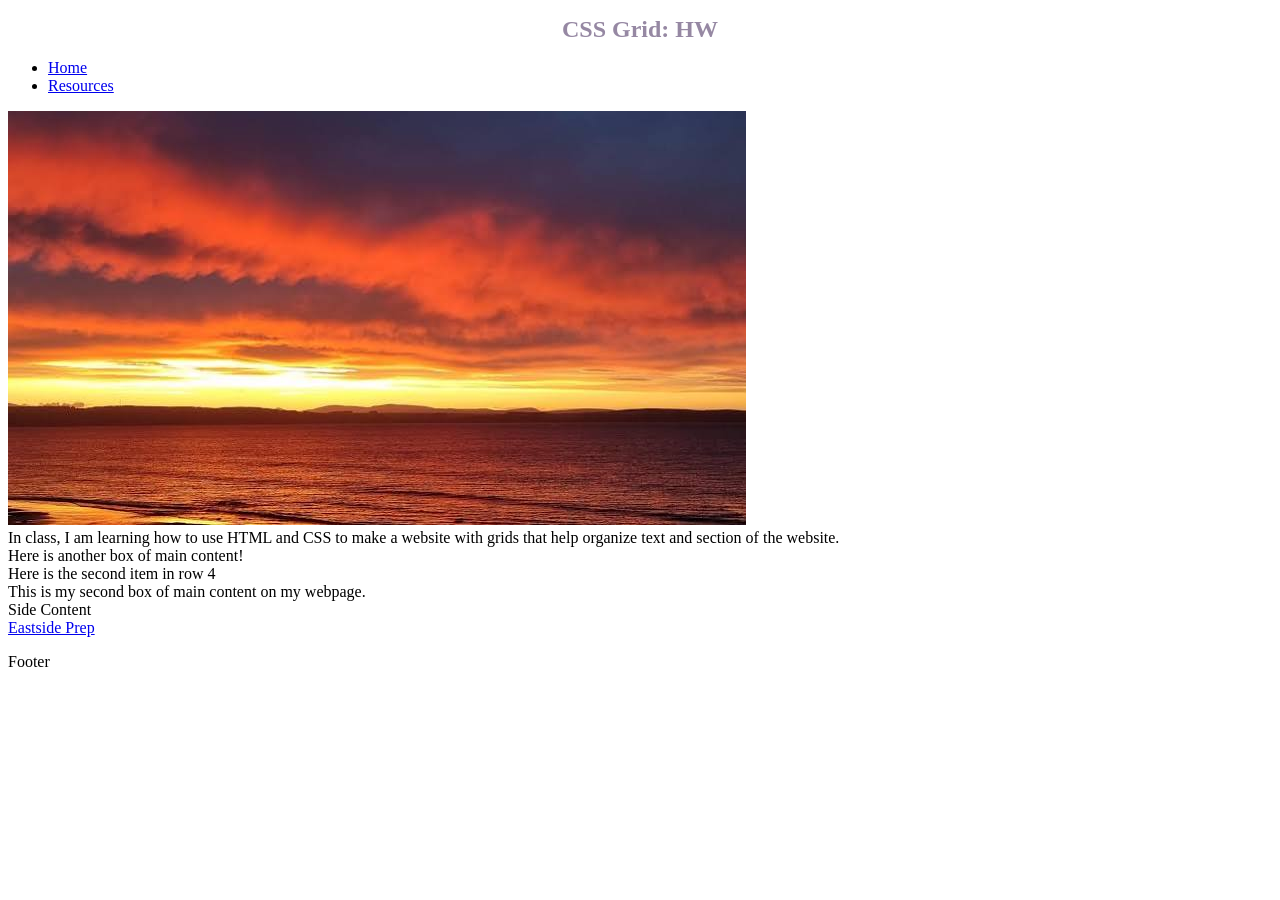
==== index.html @ 065203f9 "Grid update" ====
<!DOCTYPE html>
<html lang="en">
<head>
    <meta charset="UTF-8">
    <meta name="viewport" content="width=device-width, initial-scale=1.0">
    <title>CSS Grid</title>
    <link rel="stylesheet" href="css/style.css">
</head>
<body>
    <h1 style="text-align: center; color: rgb(150, 136, 163); font-size: x-large;"">CSS Grid: HW</h1>
    <nav>
        <ul>
            <li><a  class="active" href=index.html>Home</a></li>
            <li><a href=page.html>Resources</a></li>
        </ul>
    </nav>
    <html>

<div class="grid-container">
       
        <div class="grid-item main-img"><img style="text-align: center;" class="image1" src="images/sunset.jpg"></div>
        <div class="grid-item main1">In class, I am learning how to use HTML and CSS to make a website with grids that help organize text and section of the website. </div>
    <div class="grid-item main3">Here is another box of main content!</div> 
    <div class="grid-item main4">Here is the second item in row 4</div>
        <div class="grid-item main2">This is my second box of main content on my webpage.</div>
        <div class="grid-item sidecontent">Side Content<br/><a href="https://www.eastsideprep.org">Eastside Prep</a></div>
    </div>
<div class="footer">
  <p>Footer</p>
</div>
</html>
</body>
</html>
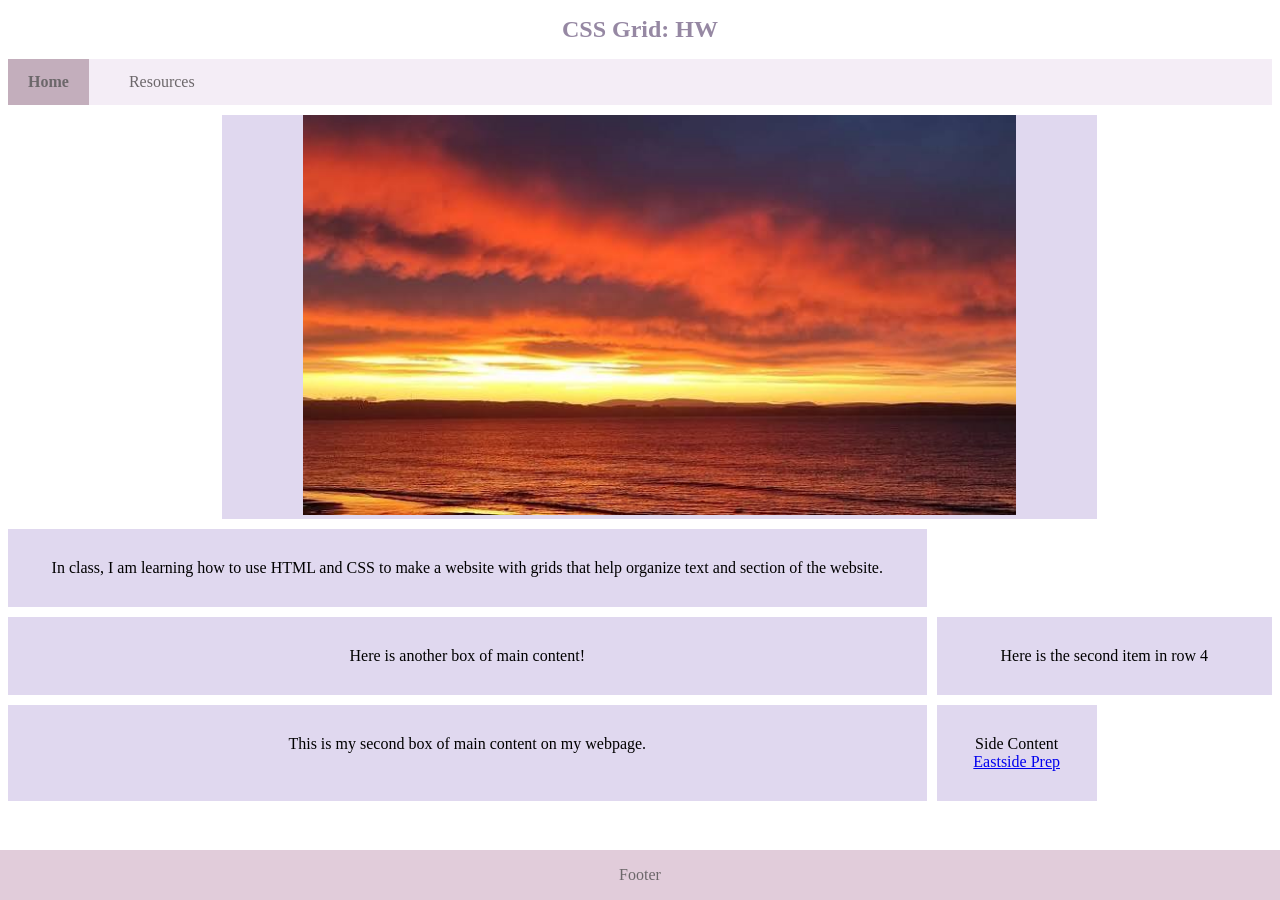
==== commit 89219c68: "folder name" ====
--- a/index.html
+++ b/index.html
@@ -4,7 +4,7 @@
     <meta charset="UTF-8">
     <meta name="viewport" content="width=device-width, initial-scale=1.0">
     <title>CSS Grid</title>
-    <link rel="stylesheet" href="css/style.css">
+    <link rel="stylesheet" href="CSS/style.css">
 </head>
 <body>
     <h1 style="text-align: center; color: rgb(150, 136, 163); font-size: x-large;"">CSS Grid: HW</h1>
--- a/CSS/style.css
+++ b/CSS/style.css
@@ -0,0 +1,112 @@
+nav {
+        background-color: #f4edf6;
+        }
+        nav ul {
+        list-style-type: none;
+        margin: 0;
+        padding: 0;
+        display: flex;
+        }
+        nav li {
+        margin-right: 20px;
+        }
+        nav a {
+        color: rgb(108, 103, 106);
+        text-decoration: none;
+        padding: 14px 20px;
+        display: block;
+        }
+        /* Hover effect */
+        nav a:hover {
+        background-color: #e7d8e3;
+        }
+        /* Active (current page) link */
+        nav a.active {
+        background-color: #c3aebc;  /* a pink highlight */
+        font-weight: bold;          /* make it stand out */
+        }
+       .support {
+    background-color: rgb(225, 233, 241);
+    border: 1px solid black;
+    padding: 10px;
+    margin: 8px;
+    display: inline-block;
+}
+.footer {
+  position: fixed;
+  left: 0;
+  bottom: 0;
+  width: 100%;
+  background-color: rgb(225, 204, 218);
+  color: rgb(108, 103, 106);
+  text-align: center;
+}
+
+
+.grid-container {
+    display: grid;
+    grid-gap: 10px;
+    grid-template-columns: auto auto auto;
+}
+.grid-item {
+    background-color: rgb(224, 216, 239);
+    text-align: center;
+}
+.nav-menu {
+    grid-row: 1;
+    grid-column: 1 / span 3;
+}
+.main-img {
+    grid-row: 2;
+    grid-column: 2 / span 2;
+}
+.image1 {
+    max-height: 400px;
+    max-width: 800px;
+}
+.main1 {
+    grid-row: 3;
+    grid-column: 1 / span 2;
+    padding: 30px;
+}
+.main2 {
+    grid-row: 5;
+    grid-column: 1 / span 2;
+    padding: 30px;
+}
+
+.main3{
+  grid-row: 4;
+    grid-column: 1 / span 2;
+    padding: 30px;
+}
+
+.main4{
+  grid-row: 4;
+    grid-column: 3/ span 5;
+    padding: 30px;
+}
+.supportsection{
+  grid-row:4;
+  grid-column:1/span 3;
+  padding:30px;
+   background-color: rgb(224, 216, 239);
+    text-align: center;
+   
+}
+.supportsection2{
+  grid-row:4;
+  grid-column: 3/span5;
+  padding:30px;
+   background-color: rgb(224, 216, 239);
+    text-align: center;
+  
+}
+.sidecontent {
+    grid-column: 3;
+    grid-row: 5 / span 1;
+    padding: 30px;
+    align-items: right
+    ;
+}
+
